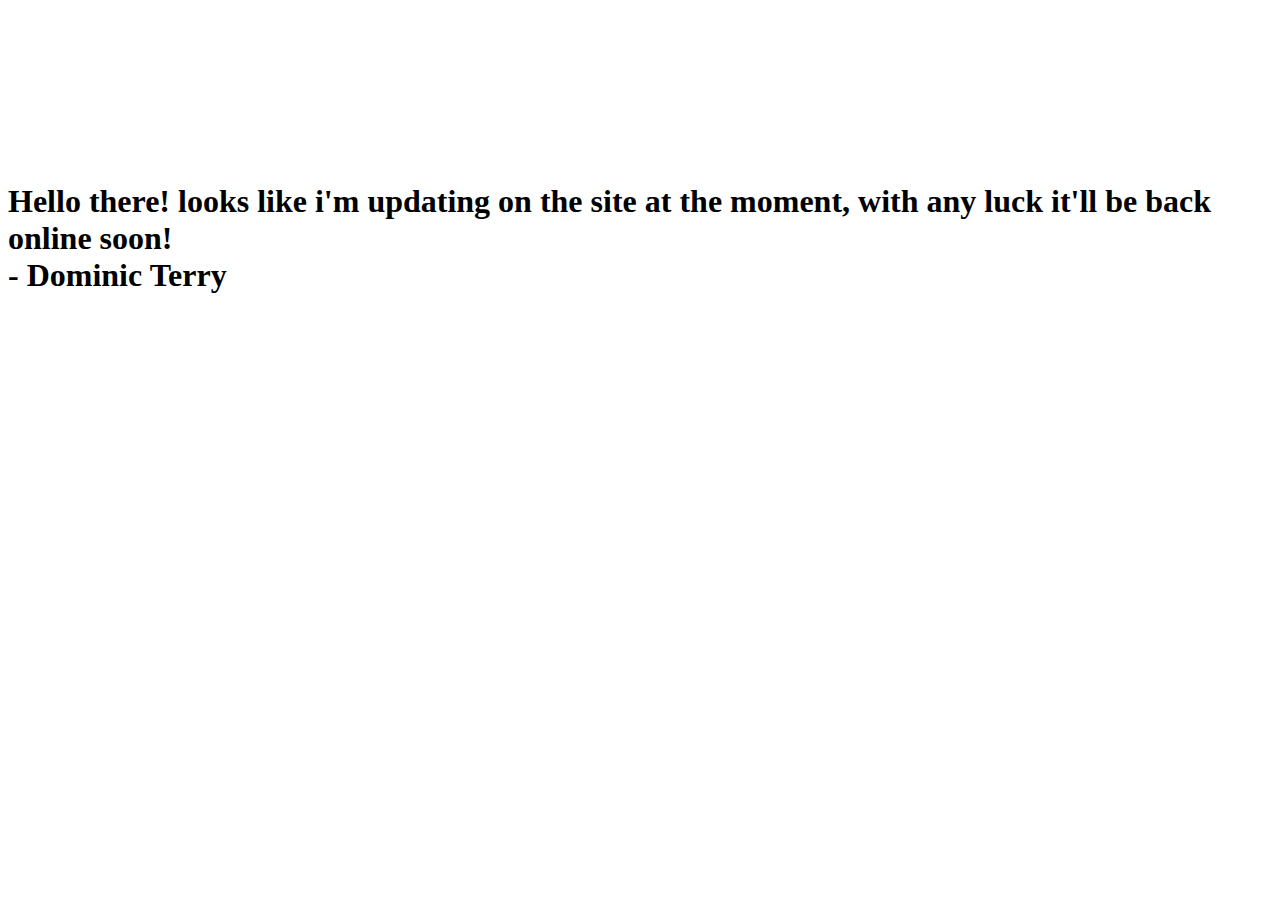
==== uc.html @ d17a7a5d "uploaded uc files" ====
<!DOCTYPE html>
<html>

<head>

    <title> Dominic's Website </title>
    <meta charset="UTF-8" name="viewport" content="width=device-width, height=device-height, initial-scale=1">

    <link rel="stylesheet" href="styles/uc.css">

    <script type="module" src="scripts/stars.mjs"></script>


</head>

<body>

    <canvas id="ucCanvas"></canvas>
    <div id="label">
        <h1>Hello there! looks like i'm updating on the site at the moment, with any luck it'll be back online soon! <br> - Dominic Terry</h1>
    </div>

    <!--            Final script                -->
    <script type="module" src="scripts/uc.mjs"></script>


</body>

</html>
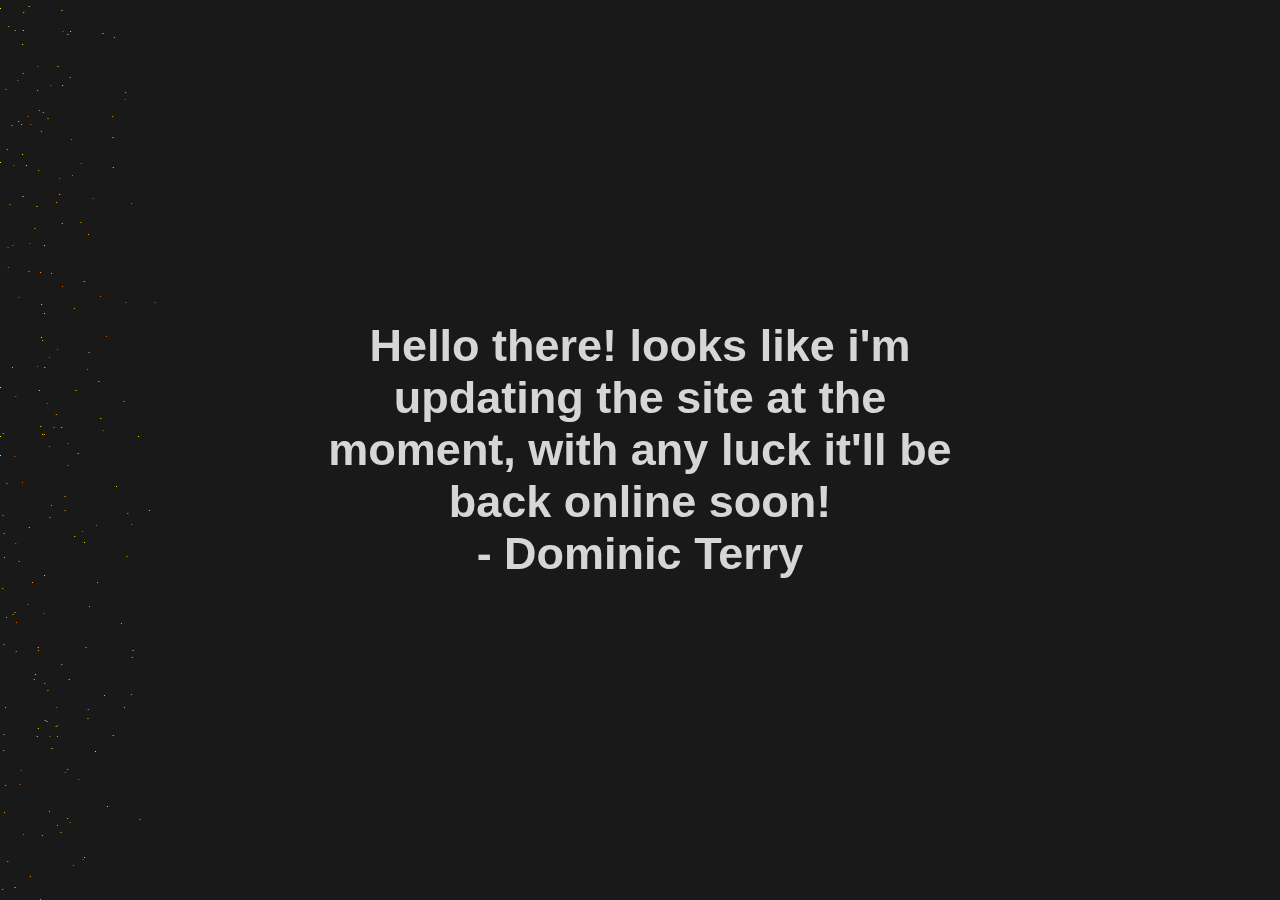
==== commit 97032e42: "Update uc.html" ====
--- a/uc.html
+++ b/uc.html
@@ -1,3 +1,5 @@
+<!--  To be renamed to index when uploaded, and kept in a seperate 'uc' branch-->
+
 <!DOCTYPE html>
 <html>
 
@@ -17,7 +19,7 @@
 
     <canvas id="ucCanvas"></canvas>
     <div id="label">
-        <h1>Hello there! looks like i'm updating on the site at the moment, with any luck it'll be back online soon! <br> - Dominic Terry</h1>
+        <h1>Hello there! looks like i'm updating the site at the moment, with any luck it'll be back online soon! <br> - Dominic Terry</h1>
     </div>
 
     <!--            Final script                -->
@@ -26,4 +28,4 @@
 
 </body>
 
-</html>+</html>
--- a/styles/uc.css
+++ b/styles/uc.css
@@ -0,0 +1,63 @@
+:root{
+    --bg : #191919;
+    --text : #d6d6d6;
+    --dark-text : #1f1f1f;
+    --dark : #D85C00;
+    --mid : #FFA600;
+    --light : #F3DB00;
+  }
+  
+  html, body {
+    width: 100%;
+    margin: 0px;
+    border: -1;
+    display: block;
+    margin: 0;
+    background-color: var(--bg);
+    font-style: normal;
+    font-family: 'Trebuchet MS', Arial, sans-serif;
+    color: var(--text);
+    overflow: hidden;
+  }
+
+  *{
+    margin: 0;
+    padding: 0;
+  }
+  
+  body{
+    overflow-y:auto;
+    overflow-x: hidden;
+  }
+  
+  main{
+    scroll-behavior: smooth;
+    height: 100vh;
+  }
+  
+  
+
+  #ucCanvas{
+    position: absolute;
+    z-index: -1;
+  }
+
+  #label{
+    display: flex;
+    justify-content: center;
+    align-items: center;
+    
+  }
+
+  #label h1 {
+    z-index: 1;
+    color: var(--text);
+    font-size: 5vh;
+    font-weight: bolder;
+    text-align: center;
+    margin: 0;
+    position: absolute;
+    top: 50%;
+    left: 50%;
+    transform: translate(-50%, -50%);
+  }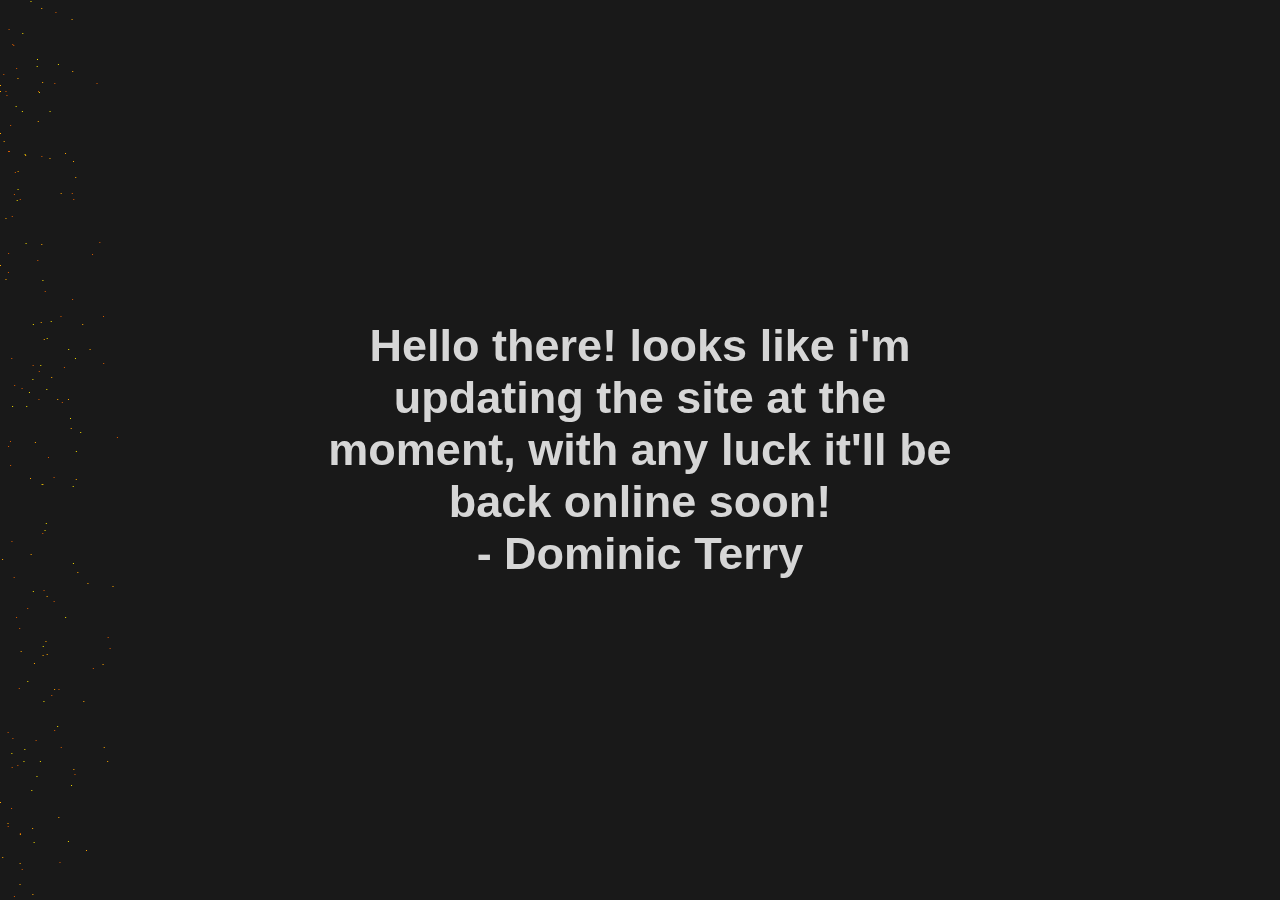
==== commit d927bbe4: "new upload" ====
--- a/uc.html
+++ b/uc.html
@@ -28,4 +28,4 @@
 
 </body>
 
-</html>
+</html>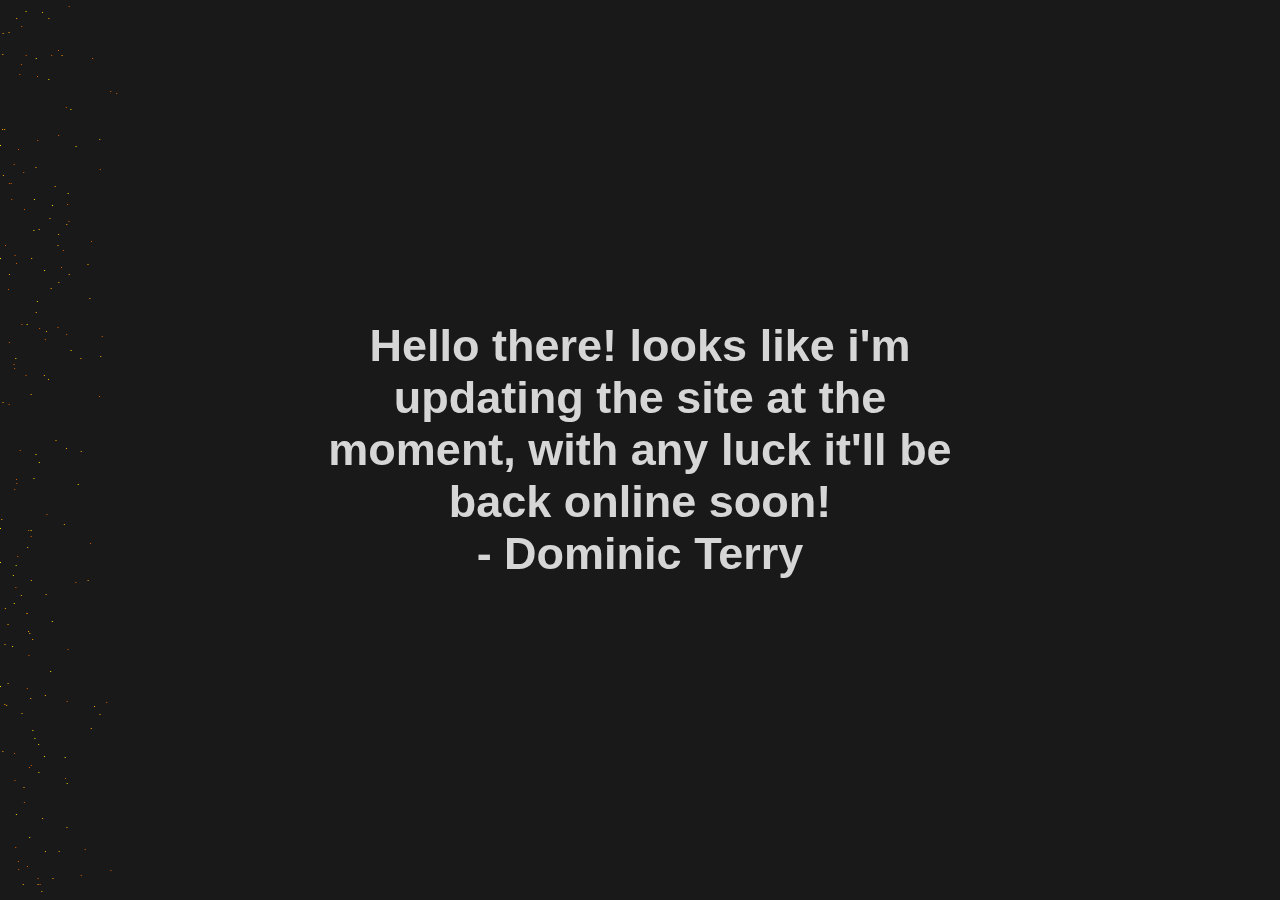
==== commit 13cfe9bb: "update, still in testing" ====
--- a/uc.html
+++ b/uc.html
@@ -6,6 +6,9 @@
 <head>
 
     <title> Dominic's Website </title>
+    
+    <link rel="icon" type="image/png" href="/assets/Favicon.jpg"/>
+
     <meta charset="UTF-8" name="viewport" content="width=device-width, height=device-height, initial-scale=1">
 
     <link rel="stylesheet" href="styles/uc.css">
